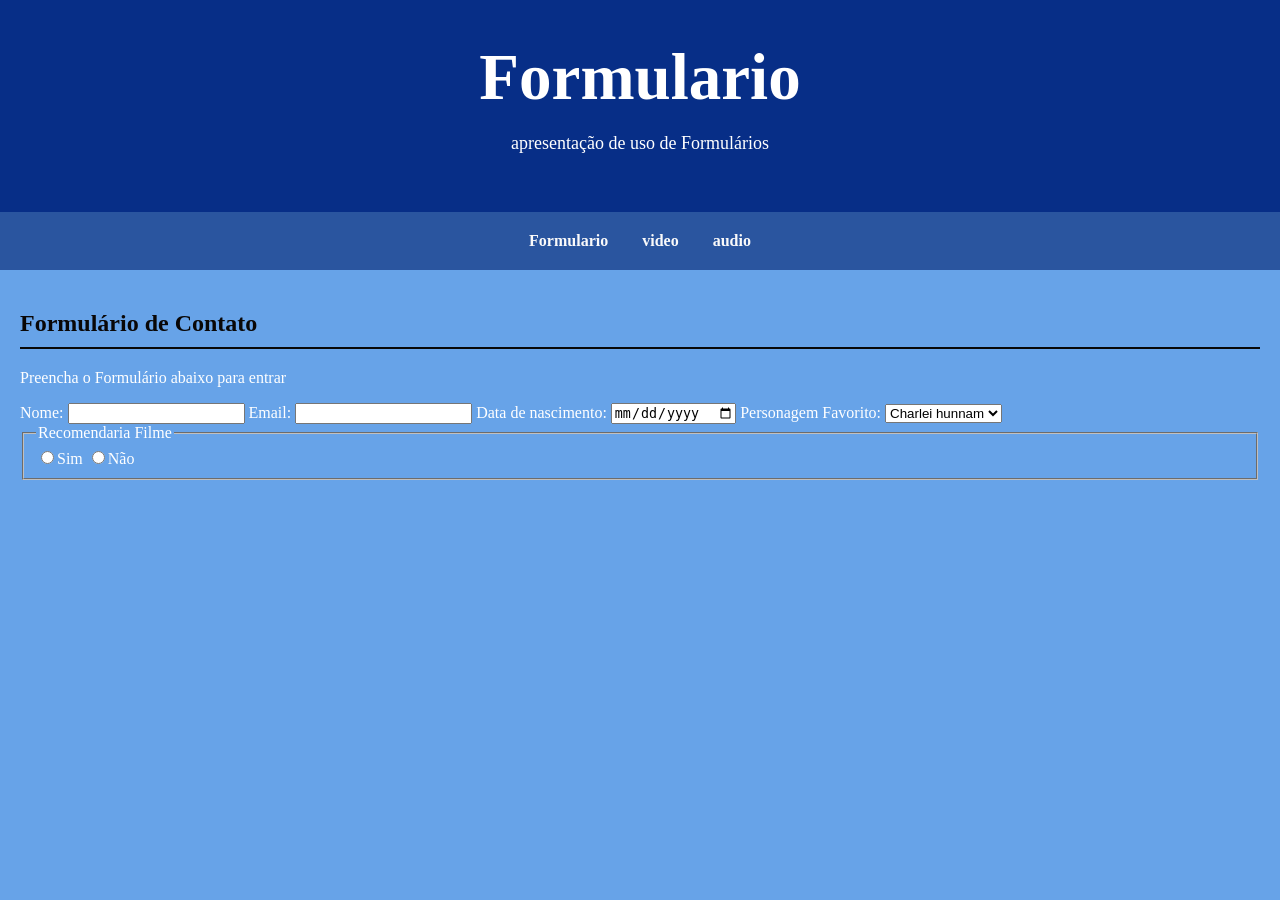
==== formulario.html @ 38f04fe5 "Formulario" ====
<!DOCTYPE html>
<html lang="pt-br">
<head>
    <meta charset="UTF-8">
    <meta name="viewport" content="width=device-width, initial-scale=1.0">
    <title>Document</title>
    <link rel="stylesheet" href="style.css">
</head>
<body>
   
    <header>
        <h1>Formulario</h1>
        <p>apresentação de uso de Formulários</p>
    </header>
    <nav>
        <a href="formulario.html">Formulario</a>

        <a href="video.html">video</a>
 
        <a href="audio.html">audio</a>
    </nav>

    <main>

        <section>
            <h2>Formulário de Contato</h2>
            <p>Preencha o Formulário abaixo para entrar</p>
            
            <form action="#" method="post">

              <label for="nome">Nome:</label>

              <input type="text" id="nome" name="nome" required>

              <label for="email">Email:</label>
 
               <input type="email" id="email" name="email" required>

               <label for="nascimento">Data de nascimento:</label>

               <input type="date" id="nascimento" name="nascimento">

               <label for="personagem">Personagem Favorito:</label>

               <select id="personagem">
                <option value="charlie hunnam">Charlei hunnam</option>
                <option value="Mako Mori">Mako Mori</option>
               </select>

               <fieldset>
                  <legend>Recomendaria Filme</legend>

                  <label class="opcao">
                    <input type="radio" name="recomendaria" value="sim" required>Sim
                  </label>
                  <label class="opcao">
                    <input type="radio" name="recomendaria" value="nao" required>Não
                  </label>
               </fieldset>

            </form>
            
        </section>

    </main>
    
</body>
</html>
---- style.css ----
body{
    margin: 0;
    background-color: rgb(103, 163, 232);
    color:  white;
    font-family: Georgia, 'Times New Roman', Times, serif;
}
 header{
    background-color:rgb(7, 46, 135) ;
    padding: 40px;
    text-align: center;
    
 }
 header h1{
    font-size: 65px;
    margin: 0;
 }
 header p{
    font-size: 18px;
 }

 nav{
    background-color: rgb(42, 85, 159);
    padding: 20px;
    text-align: center;
    position: sticky;
    top: 0;
 }

 nav a{
    color:rgb(250, 250, 250);
    text-decoration: none;

    margin: 15px;
    font-weight: bold;
 }

 nav a:hover{
    color: rgb(55, 89, 147);
 }

 main{
    max-width: 1000xp;
    max-width: auto;
    padding: 20px;
 }

 section{
    margin-bottom: 60px;
 }

 section h2{
    color: rgb(9, 7, 7);
    border-bottom: 2px solid rgb(7, 8, 8);
    padding-bottom: 10px;
 }

 .banner img {
    width: 85%;
    display: block;
    margin: 0 auto;
    
 }

 .personagem {
    display: flex;
    gap:20px;
    flex-wrap: wrap;
 }

 .card{
    background-color:rgb(55, 89, 147);
    padding: 20px;
    border-radius: 15px;
    width: 250px;
    text-align: center;
 }

 .card img{
    width: 100%;
    border-radius: 10px;
 }

 .card:hover{
    color: rgb(0, 89, 244);
    transform: scale(1.05);
 }

 .botao {
    background-color: rgb(0, 68, 255);
    color: rgb(251, 252, 252);
    padding: 15px 25px;
    text-decoration: none;
    border-radius: 8px;
 }

 .botao:hover{
    background-color: rgb(3, 3, 4);
 }

 footer{
    background-color: rgb(7, 46, 135);
    text-align: center;
    padding: 30px;
    margin-top: 50px;
 }

 .tabela-container{
   overflow-x: auto;
 }

 table {
     border-collapse: collapse;
     min-width: 650px;
     width: 100%;
     background-color: rgb(4, 37, 130);
 }

 caption{
   color: rgb(255, 255, 255);
   font-weight: bold;
   margin-bottom: 16px;
   text-align: center;
 }

 td{
   border: 1px solid rgb(0, 89, 244);
   padding: 14px;
   text-align: left;
 }
 th{
   background-color: rgb(6, 18, 245);
 }

 tbody tr:nth-child(even){
    background-color: rgb(27, 55, 129);
 }
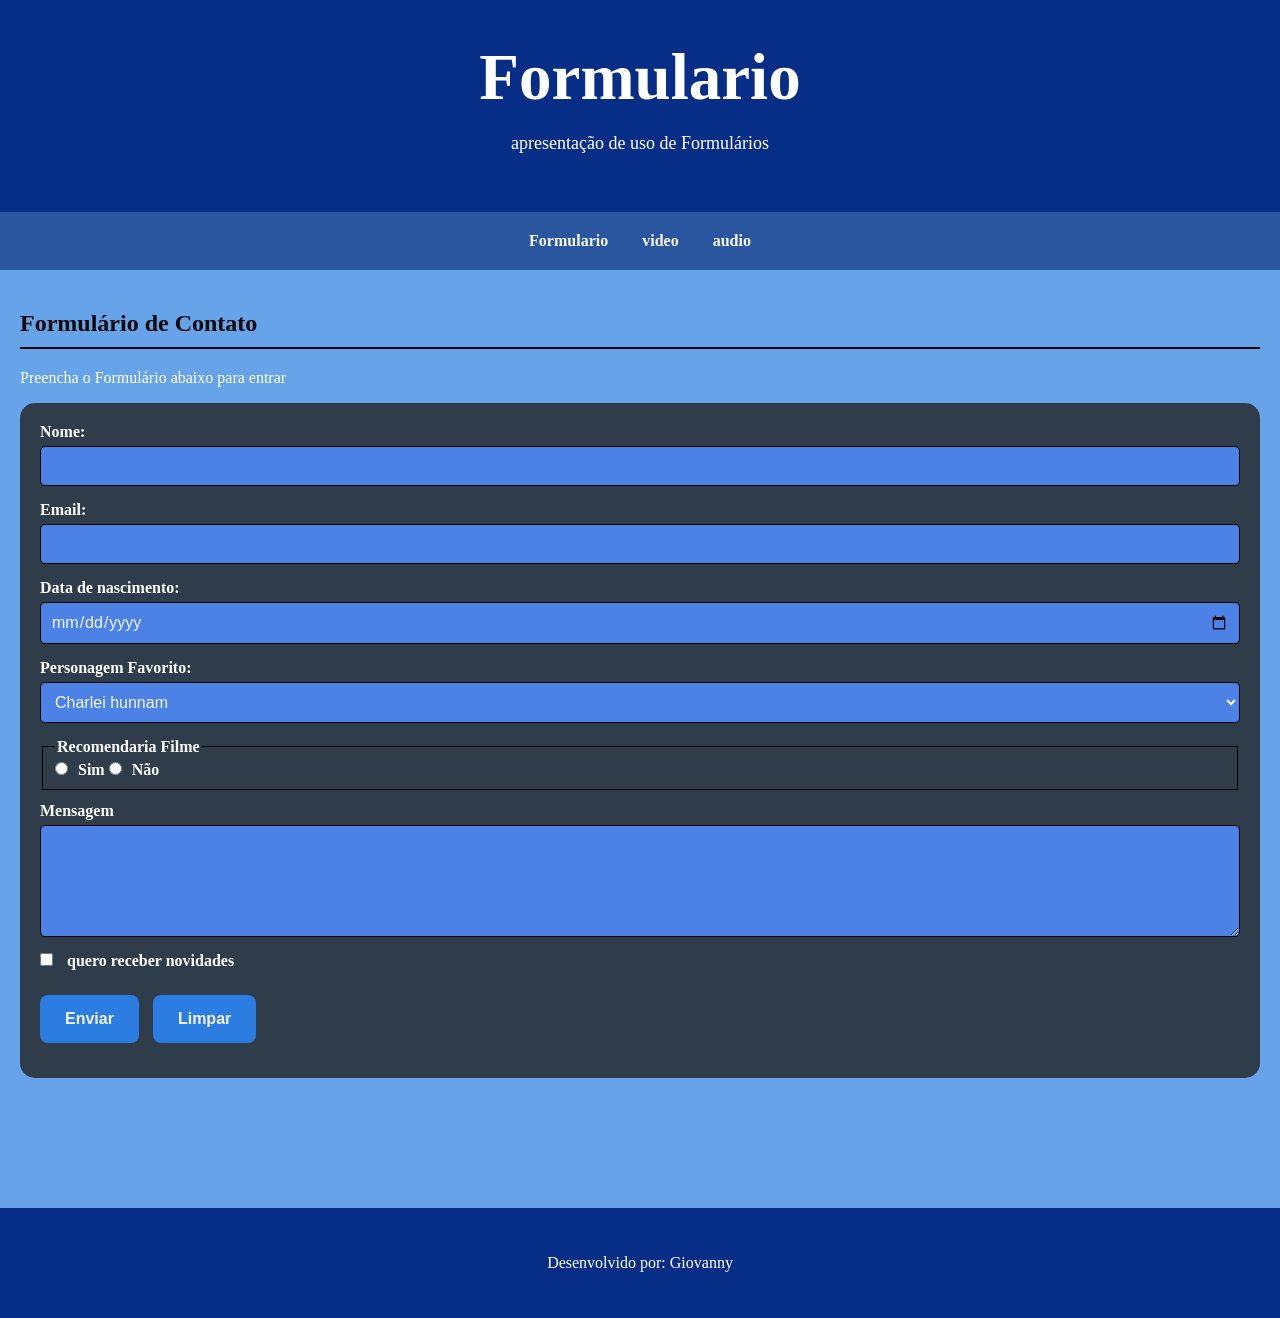
==== commit e19c6e6b: "Commit inicial limpo sem arquivos pesados" ====
--- a/formulario.html
+++ b/formulario.html
@@ -57,12 +57,26 @@
                     <input type="radio" name="recomendaria" value="nao" required>Não
                   </label>
                </fieldset>
+                   
+               <label for="mensagem">Mensagem</label>
+               <textarea id="mensagem" name="mensagem" rows="5"></textarea>
+               <label class="opcao">
+                <input type="checkbox" name="novidade"> quero receber novidades
+               </label>
 
+               <div class="botoes">
+                <button type="submit">Enviar</button>
+                <button type="reset">Limpar</button>
+               </div>
             </form>
             
         </section>
 
     </main>
+
+    <footer>
+        <p>Desenvolvido por: Giovanny </p>
+    </footer>
     
 </body>
 </html>
--- a/style.css
+++ b/style.css
@@ -134,4 +134,99 @@
  tbody tr:nth-child(even){
     background-color: rgb(27, 55, 129);
  }
+
+ form{
+   padding: 20px;
+   background-color: rgb(47, 60, 74);
+   border-radius: 15px;
+ }
+
+ label, 
+ legend{
+   font-weight: bold;
+ }
+
+ input,
+ select,
+ textarea,
+ button{
+   display: block;
+   width: 100%;
+   margin-top: 5px;
+   margin-bottom: 15px;
+   padding: 10px;
+   font-family: Arial, sans-serif;
+   font-size: 16px;
+ }
+
+ input[type="radio"],
+ input[type="checkbox"] {
+   display: inline;
+   width: auto;
+   margin: 0 10px 0 0;
+ }
+
+ input[type="text"],
+ input[type="email"],
+ input[type="date"],
+ select,
+ textarea {
+   background-color: rgb(76, 130, 230);
+   color: rgb(244, 244, 247);
+   border: 1px solid #000000;
+   border-radius: 5px;
+   box-sizing: border-box;
+ }
+
+ textarea {
+   min-height: 100px;
+ }
+
+ fieldset{
+   margin-bottom: 12px;
+   border: 1px solid #050404;
+ }
+
+ .opcao{
+   font-weight: 20px;
+ }
+
+ .botoes{
+  margin-top: 20px;
+ }
+
+ button, 
+ .botao{
+   display: inline-block;
+   width: auto;
+   margin-right: 10px;
+   background-color: rgb(43, 125, 226);
+   color: rgb(244, 242, 240);
+   padding: 15px 25px;
+   text-decoration: none;
+   border-radius: 8px;
+   font-weight: bold;
+   border: none;
+   cursor: pointer;  
+ }
+
+ button:hover,
+ .botao:hover{
+   background-color: rgb(4, 4, 121);
+ }
+   
+ audio,
+ video{
+   max-width: 50%;
+   max-height: 50%;
+   background-color: #000000;
+   align-items: center;
+ }
+
+ code{
+   color: blue;
+ }
+
+
+ 
  
